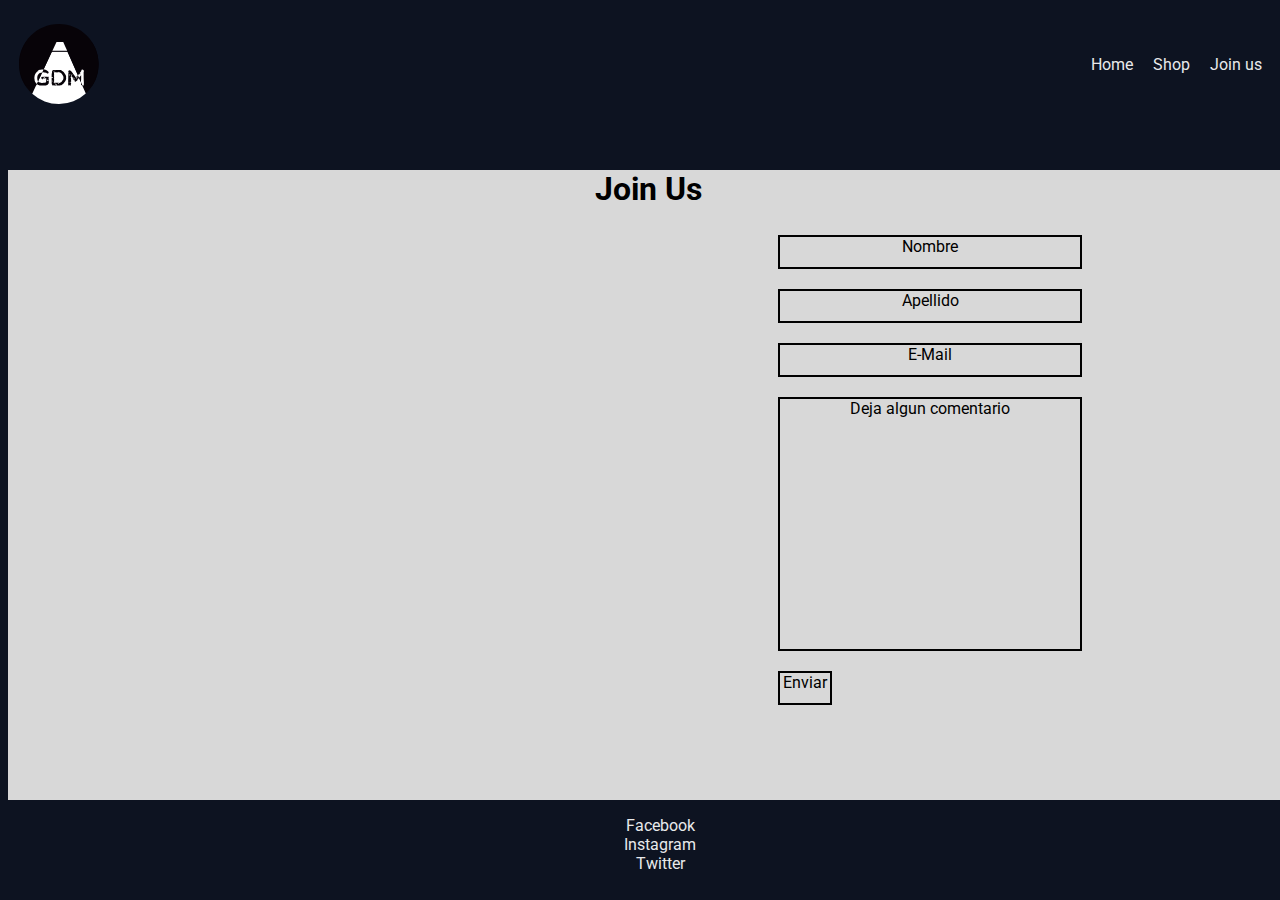
==== pages/joinus.html @ 582e6720 "Commit inicial. Estructura completa" ====
<!DOCTYPE html>
<html lang="en">
<head>
    <meta charset="UTF-8">
    <meta http-equiv="X-UA-Compatible" content="IE=edge">
    <meta name="viewport" content="width=device-width, initial-scale=1.0">
    
    <link rel="preconnect" href="https://fonts.googleapis.com">
    <link rel="preconnect" href="https://fonts.gstatic.com" crossorigin>
    <link href="https://fonts.googleapis.com/css2?family=Roboto:ital,wght@0,300;0,400;0,500;1,300&display=swap" rel="stylesheet">
    
    <link rel="stylesheet" href="../css/main.css">
    
    <title>Join-us GDM</title>
</head>
<body>
    <header class="head">
        <div class="logo-gdm">
            
        </div>
        <nav class="nav">
            <ul class="navegador">
                <li><a href="../index.html">Home</a></li>
                <li><a href="shop.html">Shop</a></li>
                <li><a href="joinus.html">Join us</a></li>
            </ul>
        </nav>
    </header>
    <main class="joinus">
        <section>
            <h2>Join Us</h2>
            <div class="item-1">Nombre</div>
            <div class="item-2">Apellido</div>
            <div class="item-3">E-Mail</div>
            <div class="item-4">Deja algun comentario</div>
            <div class="item-5">Enviar</div>
        </section>
    </main>
    <footer>
        <ul>
            <li>Facebook</li>
            <li>Instagram</li>
            <li>Twitter</li>
        </ul>
    </footer>
    
</body>

</html>
---- css/main.css ----
body {

    font-family: 'Roboto', sans-serif;
    background-color: #0D1321;
}
   
a {
    text-decoration: none;
}
main section {
   margin-top: 50px;
   margin-bottom: 50px;
}
li:hover {
    transform: scale(1.2);
}
.head {
    display: grid;
    grid-template-columns: 1fr 3fr;
    align-items: center;
    top: 0px;
}
.navegador {
    background-color: #0D1321;
    list-style-type: none;
    height: 80px;
    position: sticky;
    display: flex;
    flex-direction: row;
    justify-content: right;
    align-items: center;
}

.nav li a{
    color: #E8E9EB;
    margin: 10px;
    
}
.logo-gdm {
    background-image: url('../public/gdmlogo.svg');
    background-color: #0D1321;
    background-repeat: no-repeat;
    height: 80px;   
}
.presentacion {
    background-color: #d8d8d8;
    border: solid 3px #d8d8d8;
    display: grid;
    grid-template-columns: 2fr 4fr;
}
#img-presentacion {
    display: flex;
    justify-content: center;
}

#descrip-presentacion {
    text-align: center;
    font-size: 2em;
    display: flex;
    flex-direction: column;
    justify-content: center;
}

.lanza {
    background-color: #d8d8d8;
    border: solid 3px #d8d8d8;
    display: grid;
    grid-template-columns: 2fr 4fr;
}
#descrip-lanza {
    text-align: center;
    font-size: 2em;
    display: flex;
    flex-direction: column;
    justify-content: center;
}
.lomas {
    background-color: #d8d8d8;
    border: solid 3px #d8d8d8;
    display: grid;
    grid-template-columns: 2fr 4fr;
}
#descrip-lomas {
    text-align: end;
    font-size: 2em;
    display: flex;
    flex-direction: column;
    justify-content: center;
}
#img-lomas {
    display: flex;
    justify-content: center;
}
.ofertas {
    background-color: #d8d8d8;
    border: solid 3px #d8d8d8;
    display: grid;
    grid-template-columns: 2fr 4fr;
}
#descrip-ofertas {
    text-align: center;
    font-size: 2em;
    display: flex;
    flex-direction: column;
    justify-content: center;
}
.main-lanza {
    background-color: #d8d8d8;
    display: grid;
    grid-template-columns: repeat(2, 3fr);
    grid-template-rows: repeat(2, 4fr);
    grid-gap: 20px;
    
}
.imag {
    display: flex;
    flex-direction: column;
    justify-content: center;
    align-items: center;
}
.texto {
    text-align: center;
}
h3 {
    text-align: center;
}
.link {
    display: flex;
    justify-content: center;
}
.main-style {
    background-color: #d8d8d8;
    display: grid;
    grid-template-columns: repeat(2, 2fr);
    
}
.lomasleido {
    width: 99vw;
    background-color: #d8d8d8;
    display: flex;
    flex-direction: column;
    flex-wrap: wrap;
    align-content: center;  
}
.joinus {
    background-color: #d8d8d8;
    height: 70vh;
    width: 100vw;
}
.joinus section div {
    display: flex;
    flex-direction: column;
    align-items: center;
    margin-top: 20px;
    margin-bottom: 20px;
}
h2 {
    font-size: 2em;
    text-align: center;
}
.item-1 {
    display: block;
   border: solid 2px black;
   margin-left: 770px;
   width: 300px;
   height: 30px;
}
.item-2 {
    display: block;
   border: solid 2px black;
   margin-left: 770px;
   width: 300px;
   height: 30px;
}
.item-3 {
    display: block;
   border: solid 2px black;
   margin-left: 770px;
   width: 300px;
   height: 30px;
}
.item-4 {
    display: block;
   border: solid 2px black;
   margin-left: 770px;
   width: 300px;
   height: 250px;
}
.item-5 {
    display: block;
   border: solid 2px black;
   margin-left: 770px;
   width: 50px;
   height: 30px;
}
footer ul li {
    color: #E8E9EB;
    text-align: center;
    list-style-type: none;
}
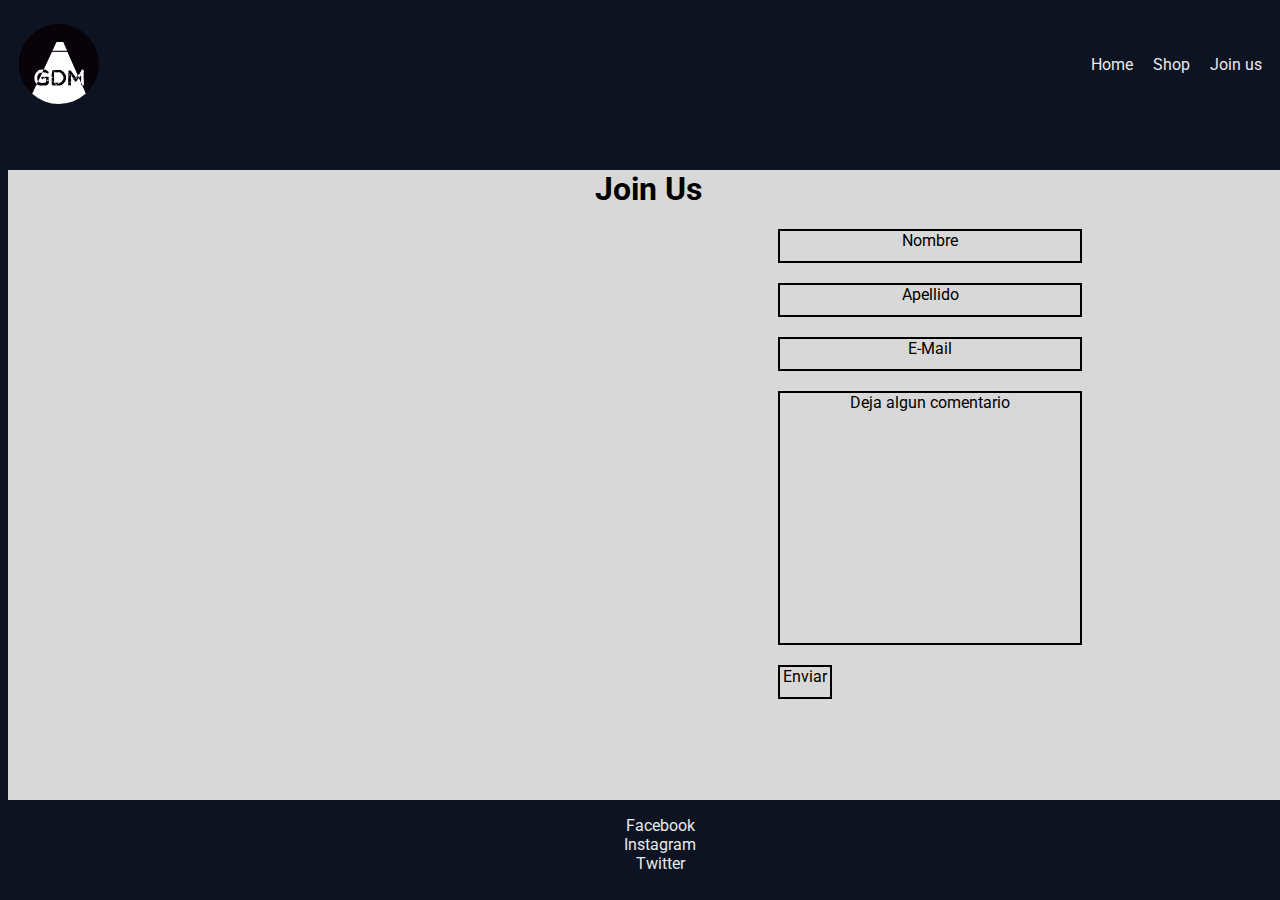
==== commit 138fac40: "New branch develop. Agrego h1 no tenia antes" ====
--- a/pages/joinus.html
+++ b/pages/joinus.html
@@ -28,7 +28,7 @@
     </header>
     <main class="joinus">
         <section>
-            <h2>Join Us</h2>
+            <h1 style="font-size: 2em;">Join Us</h1>
             <div class="item-1">Nombre</div>
             <div class="item-2">Apellido</div>
             <div class="item-3">E-Mail</div>
--- a/css/main.css
+++ b/css/main.css
@@ -42,6 +42,11 @@
     background-repeat: no-repeat;
     height: 80px;   
 }
+
+.titulo {
+    color: #d8d8d8;
+    font-style: italic;
+}
 .presentacion {
     background-color: #d8d8d8;
     border: solid 3px #d8d8d8;
@@ -154,7 +159,7 @@
     margin-top: 20px;
     margin-bottom: 20px;
 }
-h2 {
+h1 {
     font-size: 2em;
     text-align: center;
 }
